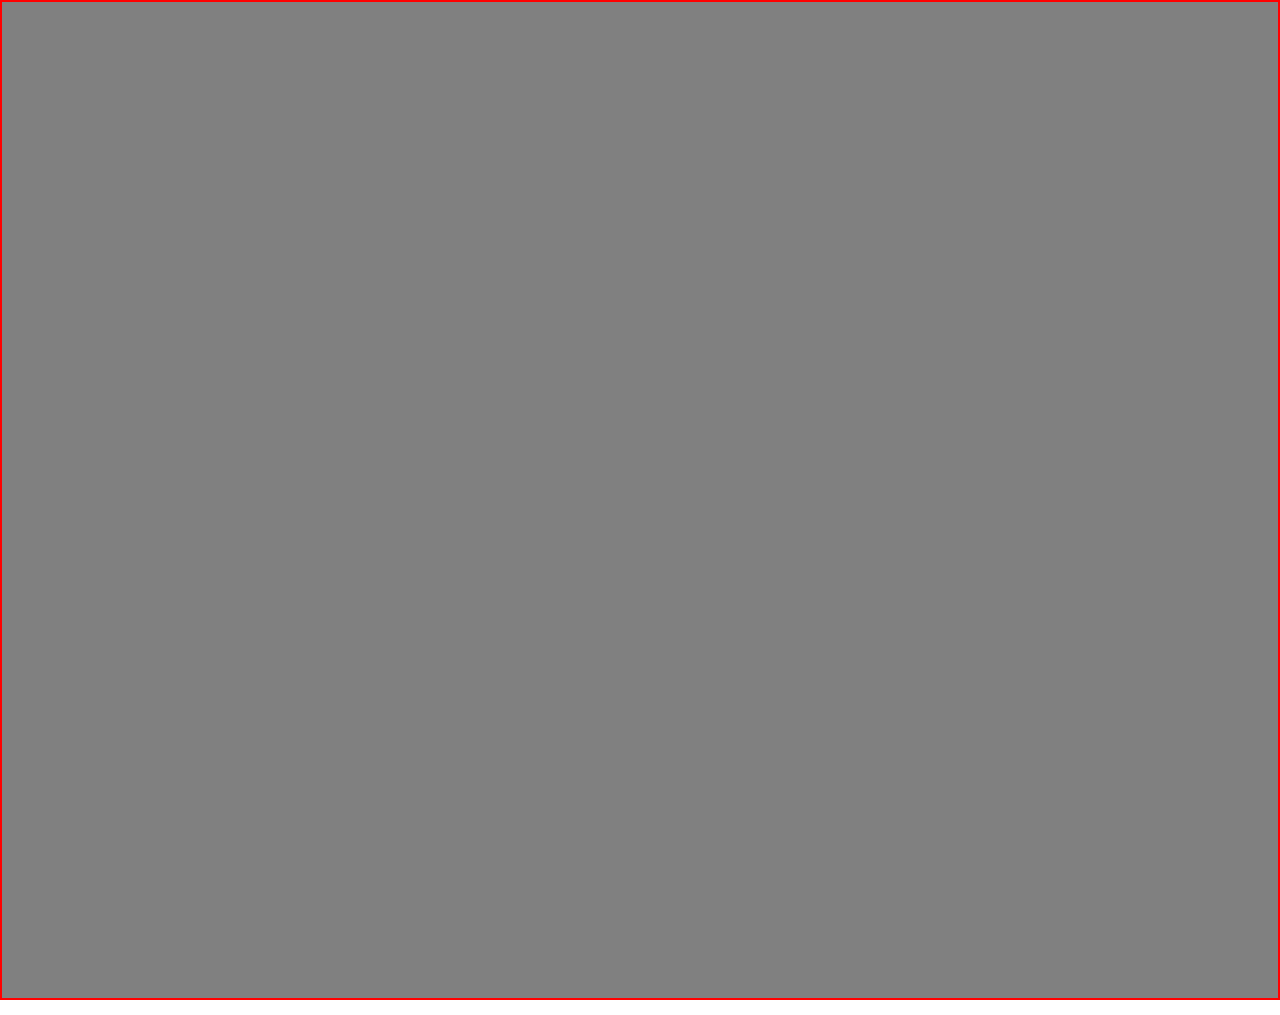
==== module3-solution/index.html @ 3fdcdf0c "My first" ====
<!DOCTYPE html>
<html lang="en">

<head>

<meta charset="utf-8">
<meta http-equiv="X-UA-Compatible" content= "IE=edge">
<meta name="viewport" content="width=device-width, initial-scale=1">
<title>Assignment solution for module 3 </title>
<link rel="stylesheet" href="css/bootstrap.min.css">
<link rel="stylesheet" href="css/styles.css">


</head>

<body>

<div class ="container-fluid">
  <div class ="row"> 
   <div class ="col-md-12 col-sm-12 col-xs-12"></div>
  </div>
</div>


<script src="js/jquery-1.11.3.min.js"></script>
<script src="js/bootsrap.min.js"></script>
<script src="_js/script.js_"></script>



</body>
</html>
---- module3-solution/css/styles.css ----
.row{
	
	margin-bottom : 15px;
}


.row > div {

	border : 2px solid red;
	background-color: gray;
	height: 1000px;
}
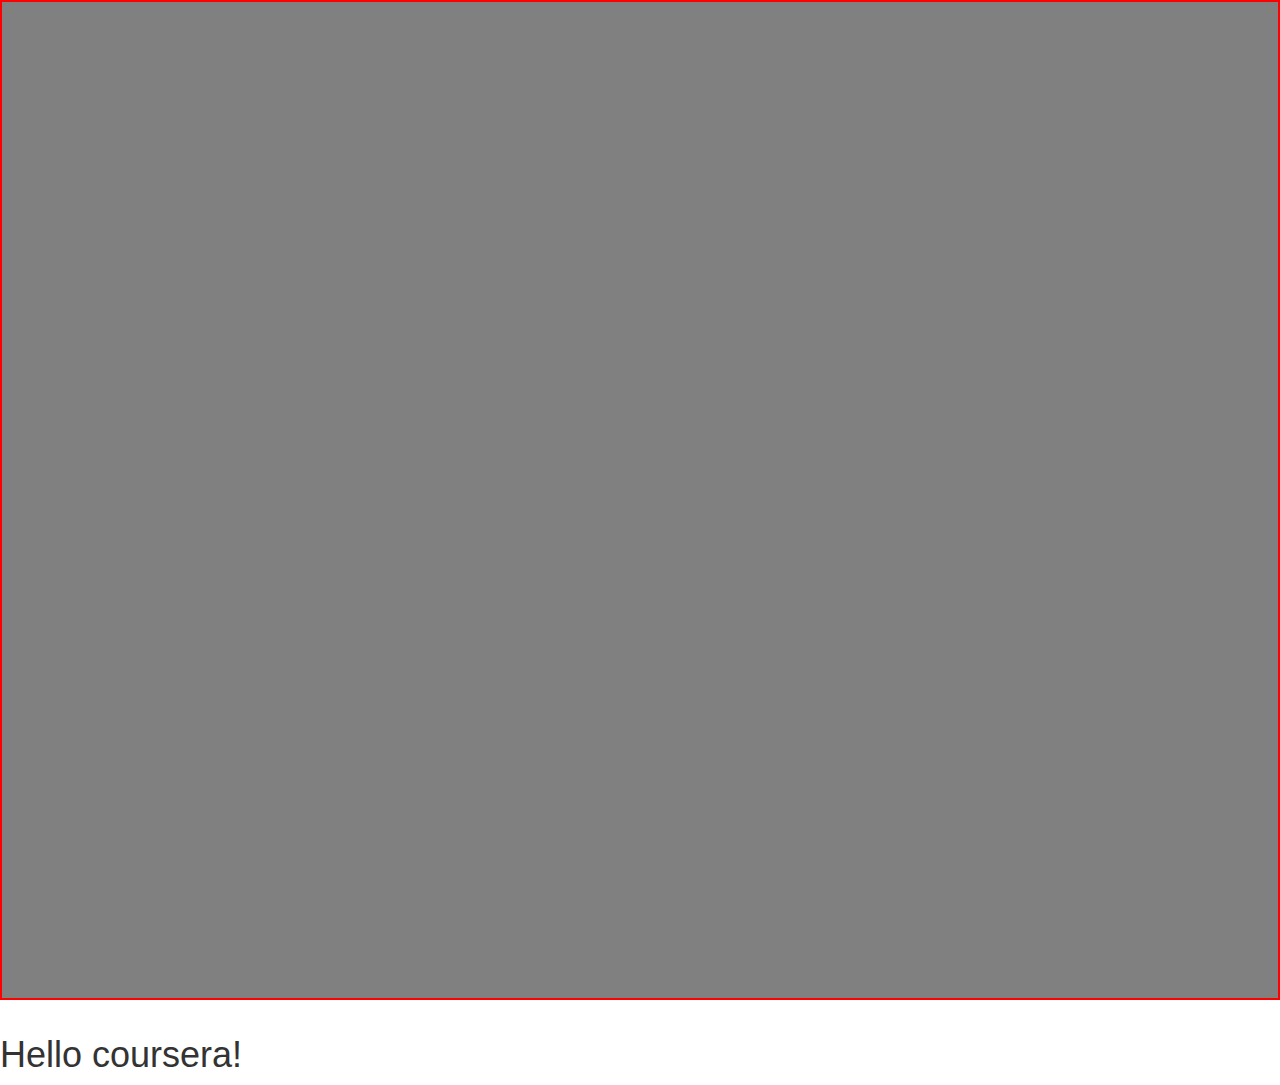
==== commit 3ad56910: "My page" ====
--- a/module3-solution/index.html
+++ b/module3-solution/index.html
@@ -22,10 +22,11 @@
 </div>
 
 
-<script src="js/jquery-1.11.3.min.js"></script>
+<script src="js/jquery-1.12.4.min.js"></script>
 <script src="js/bootsrap.min.js"></script>
-<script src="_js/script.js_"></script>
+<script src="js/script.js"></script>
 
+<h1>Hello coursera!</h1>
 
 
 </body>
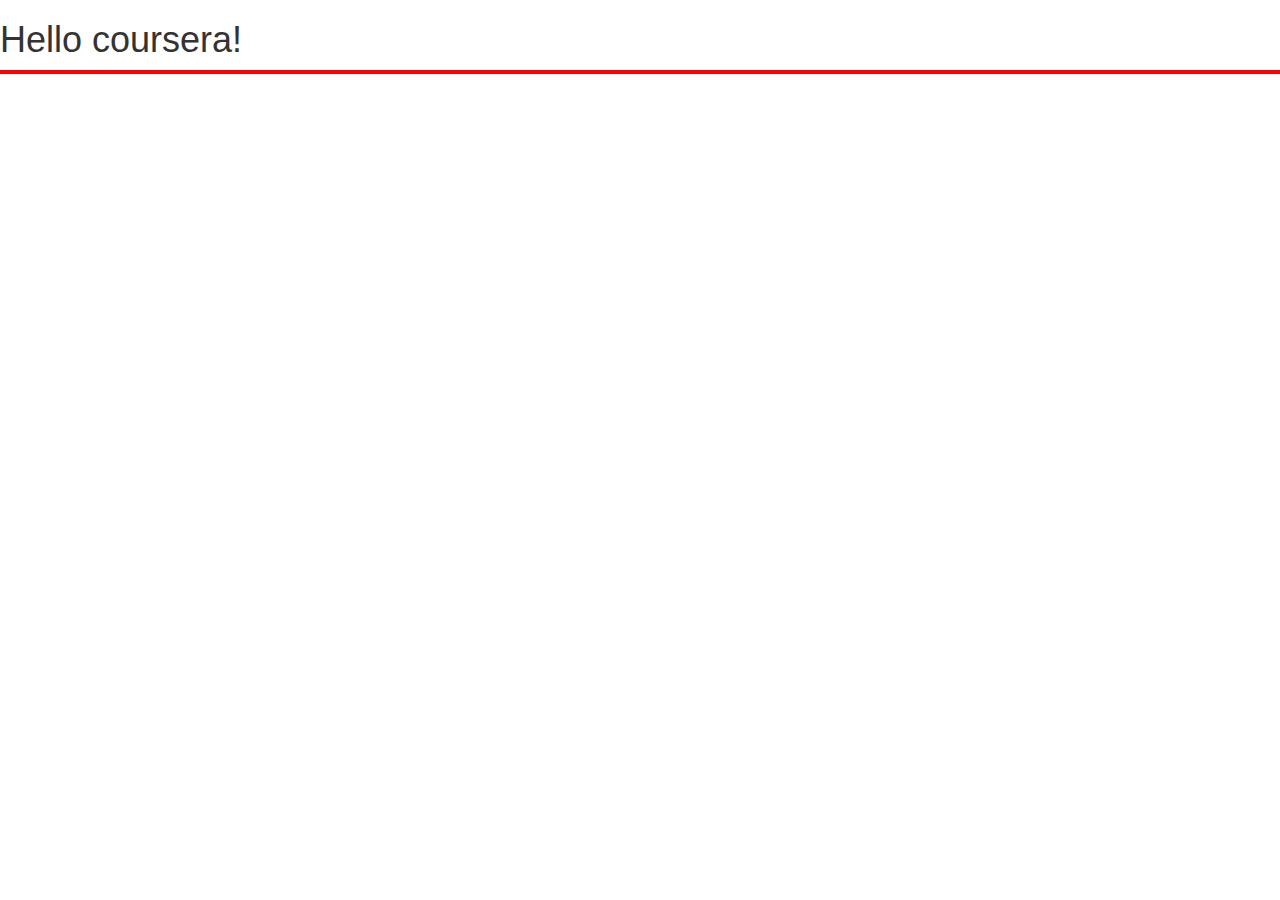
==== commit e68b2291: "my page" ====
--- a/module3-solution/index.html
+++ b/module3-solution/index.html
@@ -14,6 +14,7 @@
 </head>
 
 <body>
+<h1>Hello coursera!</h1>
 
 <div class ="container-fluid">
   <div class ="row"> 
@@ -23,10 +24,9 @@
 
 
 <script src="js/jquery-1.12.4.min.js"></script>
-<script src="js/bootsrap.min.js"></script>
+<script src="js/bootstrap.min.js"></script>
 <script src="js/script.js"></script>
 
-<h1>Hello coursera!</h1>
 
 
 </body>
--- a/module3-solution/css/styles.css
+++ b/module3-solution/css/styles.css
@@ -1,8 +1,11 @@
 
 
-.row{
+.row { 
 	
 	margin-bottom : 15px;
+	height: 100px;
+
+
 }
 
 
@@ -10,5 +13,4 @@
 
 	border : 2px solid red;
 	background-color: gray;
-	height: 1000px;
 }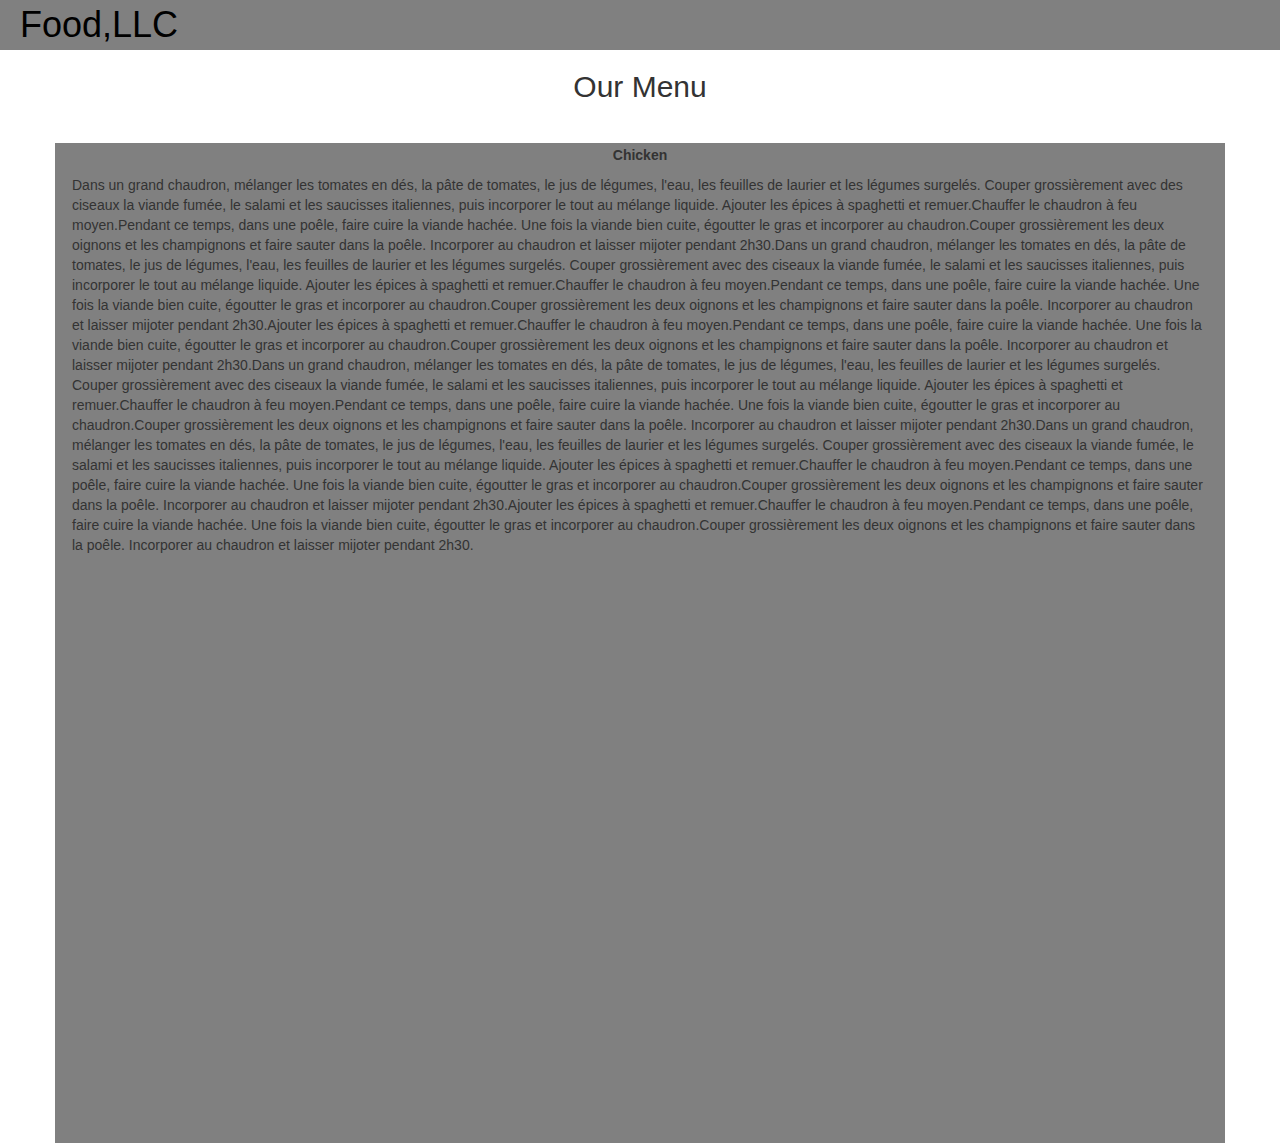
==== commit fe96518d: "My page" ====
--- a/module3-solution/index.html
+++ b/module3-solution/index.html
@@ -14,14 +14,45 @@
 </head>
 
 <body>
-<h1>Hello coursera!</h1>
+<header>
+    <nav id="header-nav" class="navbar navbar-default">
+      <div class="container-fluid">
+        <div class="navbar-header">
+          <div class="navbar-brand">
+            <a href="index.html"><h1>Food,LLC</h1></a>
+          </div>
+          <button type="button" class="navbar-toggle collapsed" data-toggle="collapse" data-target="#collapsable-nav" aria-expanded="false">
 
-<div class ="container-fluid">
-  <div class ="row"> 
-   <div class ="col-md-12 col-sm-12 col-xs-12"></div>
+             <span class="sr-only">Toggle navigation</span>
+             <span class="icon-bar"></span>
+             <span class="icon-bar"></span>
+             <span class="icon-bar"></span>
+
+          </button>
+        </div>
+        <div id="collapsable-nav" class="collapse navbar-collapse">
+          <ul id="nav-list" class="nav navbar-nav">
+           
+             <li><a href="menu-categories.html" class="visible-xs" >Chicken</a></li>
+             <li><a href="menu-categories.html" class="visible-xs">Beef</a></li>
+             <li><a href="menu-categories.html" class="visible-xs">Sushi</a></li>
+
+          </ul>
+
+
+
+      </div>
+
+    </nav>
+</header>
+<h2 class="text-center">Our Menu</h2>
+ <div class="container">     
+
+  <div class="row"> 
+    <div class="col-md-12 col-sm-12 col-xs-12"><div class="name">Chicken </div><p>Dans un grand chaudron, mélanger les tomates en dés, la pâte de tomates, le jus de légumes, l'eau, les feuilles de laurier et les légumes surgelés. Couper grossièrement avec des ciseaux la viande fumée, le salami et les saucisses italiennes, puis incorporer le tout au mélange liquide. Ajouter les épices à spaghetti et remuer.Chauffer le chaudron à feu moyen.Pendant ce temps, dans une poêle, faire cuire la viande hachée. Une fois la viande bien cuite, égoutter le gras et incorporer au chaudron.Couper grossièrement les deux oignons et les champignons et faire sauter dans la poêle. Incorporer au chaudron et laisser mijoter pendant 2h30.Dans un grand chaudron, mélanger les tomates en dés, la pâte de tomates, le jus de légumes, l'eau, les feuilles de laurier et les légumes surgelés. Couper grossièrement avec des ciseaux la viande fumée, le salami et les saucisses italiennes, puis incorporer le tout au mélange liquide. Ajouter les épices à spaghetti et remuer.Chauffer le chaudron à feu moyen.Pendant ce temps, dans une poêle, faire cuire la viande hachée. Une fois la viande bien cuite, égoutter le gras et incorporer au chaudron.Couper grossièrement les deux oignons et les champignons et faire sauter dans la poêle. Incorporer au chaudron et laisser mijoter pendant 2h30.Ajouter les épices à spaghetti et remuer.Chauffer le chaudron à feu moyen.Pendant ce temps, dans une poêle, faire cuire la viande hachée. Une fois la viande bien cuite, égoutter le gras et incorporer au chaudron.Couper grossièrement les deux oignons et les champignons et faire sauter dans la poêle. Incorporer au chaudron et laisser mijoter pendant 2h30.Dans un grand chaudron, mélanger les tomates en dés, la pâte de tomates, le jus de légumes, l'eau, les feuilles de laurier et les légumes surgelés. Couper grossièrement avec des ciseaux la viande fumée, le salami et les saucisses italiennes, puis incorporer le tout au mélange liquide. Ajouter les épices à spaghetti et remuer.Chauffer le chaudron à feu moyen.Pendant ce temps, dans une poêle, faire cuire la viande hachée. Une fois la viande bien cuite, égoutter le gras et incorporer au chaudron.Couper grossièrement les deux oignons et les champignons et faire sauter dans la poêle. Incorporer au chaudron et laisser mijoter pendant 2h30.Dans un grand chaudron, mélanger les tomates en dés, la pâte de tomates, le jus de légumes, l'eau, les feuilles de laurier et les légumes surgelés. Couper grossièrement avec des ciseaux la viande fumée, le salami et les saucisses italiennes, puis incorporer le tout au mélange liquide. Ajouter les épices à spaghetti et remuer.Chauffer le chaudron à feu moyen.Pendant ce temps, dans une poêle, faire cuire la viande hachée. Une fois la viande bien cuite, égoutter le gras et incorporer au chaudron.Couper grossièrement les deux oignons et les champignons et faire sauter dans la poêle. Incorporer au chaudron et laisser mijoter pendant 2h30.Ajouter les épices à spaghetti et remuer.Chauffer le chaudron à feu moyen.Pendant ce temps, dans une poêle, faire cuire la viande hachée. Une fois la viande bien cuite, égoutter le gras et incorporer au chaudron.Couper grossièrement les deux oignons et les champignons et faire sauter dans la poêle. Incorporer au chaudron et laisser mijoter pendant 2h30.</div><p>
   </div>
+
 </div>
-
 
 <script src="js/jquery-1.12.4.min.js"></script>
 <script src="js/bootstrap.min.js"></script>
@@ -29,5 +60,6 @@
 
 
 
+
 </body>
 </html>
--- a/module3-solution/css/styles.css
+++ b/module3-solution/css/styles.css
@@ -1,16 +1,62 @@
 
 
-.row { 
-	
-	margin-bottom : 15px;
-	height: 100px;
+#header-nav {
+    
+	background-color:gray;
+	border-radius: 0;
+	border:0;
 
+}
+
+
+}
+.container-fluid {
+
+   margin-left:10px;
+   margin-right:10px;
+
+}
+
+
+h1 {
+
+	position:relative;
+	bottom:30px;
+    left:5px;
+	color:black;
+}
+
+.name{
+
+	font-weight: bold;
+	text-align: center;
+	margin-bottom: 10px;
 
 }
 
 
 .row > div {
+ 
+ margin-top: 30px;
+ border: 2px solid gray;
+ background-color: gray;
+ height: 1000px;
+ 
+ }
 
-	border : 2px solid red;
-	background-color: gray;
+
+
+.navbar-brand a:hover, .navbar-brand a:focus {
+    text-decoration: none;
+
+}
+#nav-list a {
+	color : black;
+	text-align: center;
+	background-color: beige;
+
+}
+
+#nav-list a:hover {
+	background:white;
 }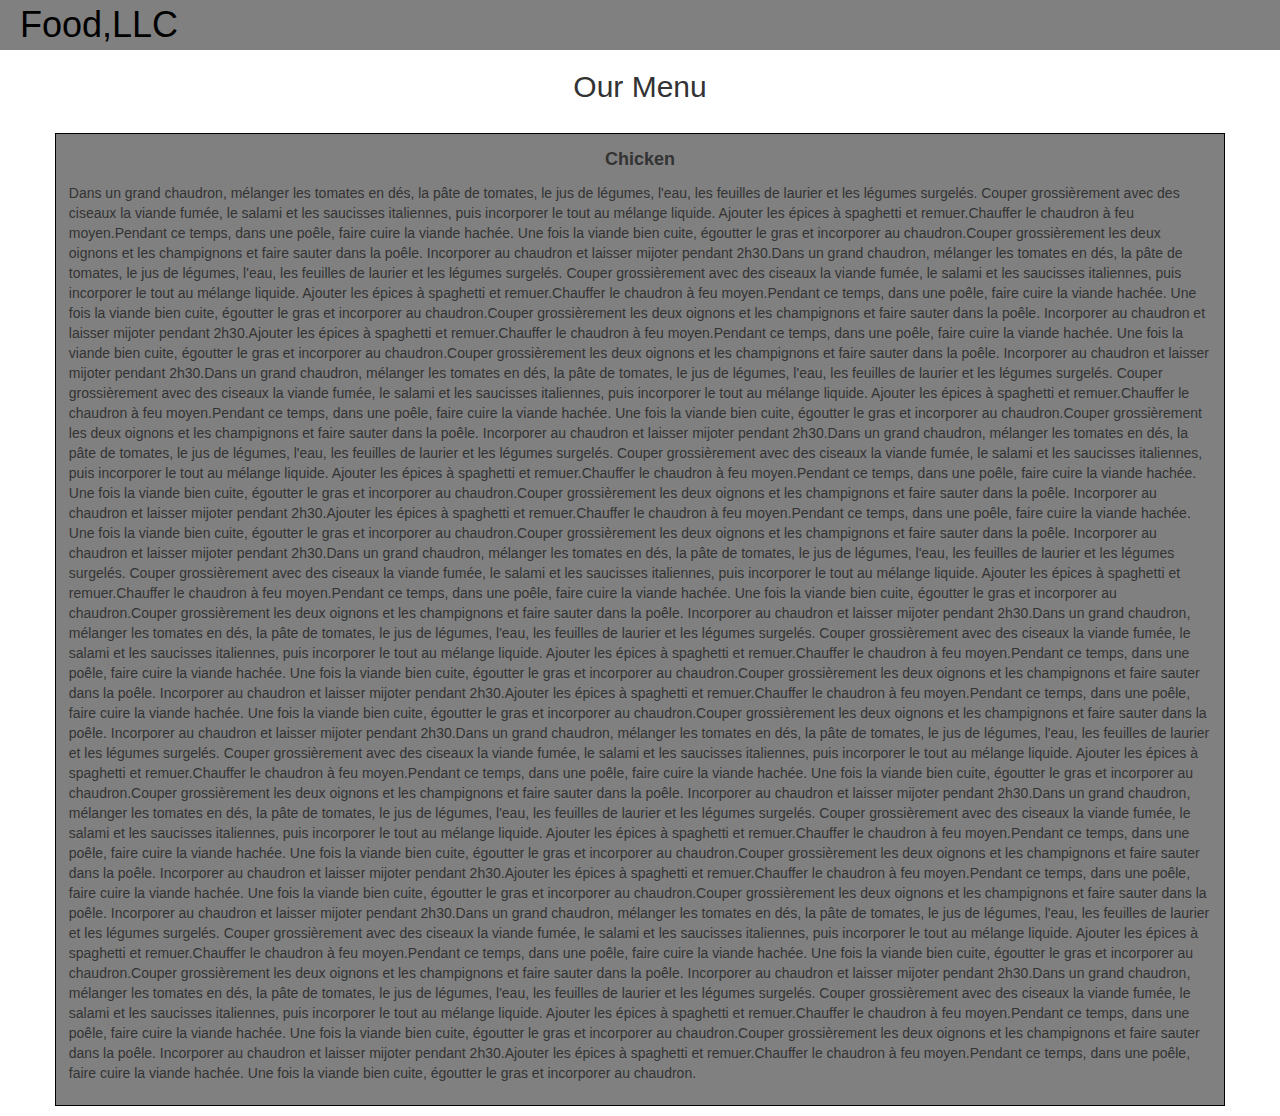
==== commit 3e0ca0ec: "my page" ====
--- a/module3-solution/index.html
+++ b/module3-solution/index.html
@@ -46,12 +46,10 @@
     </nav>
 </header>
 <h2 class="text-center">Our Menu</h2>
- <div class="container">     
-
+ 
   <div class="row"> 
-    <div class="col-md-12 col-sm-12 col-xs-12"><div class="name">Chicken </div><p>Dans un grand chaudron, mélanger les tomates en dés, la pâte de tomates, le jus de légumes, l'eau, les feuilles de laurier et les légumes surgelés. Couper grossièrement avec des ciseaux la viande fumée, le salami et les saucisses italiennes, puis incorporer le tout au mélange liquide. Ajouter les épices à spaghetti et remuer.Chauffer le chaudron à feu moyen.Pendant ce temps, dans une poêle, faire cuire la viande hachée. Une fois la viande bien cuite, égoutter le gras et incorporer au chaudron.Couper grossièrement les deux oignons et les champignons et faire sauter dans la poêle. Incorporer au chaudron et laisser mijoter pendant 2h30.Dans un grand chaudron, mélanger les tomates en dés, la pâte de tomates, le jus de légumes, l'eau, les feuilles de laurier et les légumes surgelés. Couper grossièrement avec des ciseaux la viande fumée, le salami et les saucisses italiennes, puis incorporer le tout au mélange liquide. Ajouter les épices à spaghetti et remuer.Chauffer le chaudron à feu moyen.Pendant ce temps, dans une poêle, faire cuire la viande hachée. Une fois la viande bien cuite, égoutter le gras et incorporer au chaudron.Couper grossièrement les deux oignons et les champignons et faire sauter dans la poêle. Incorporer au chaudron et laisser mijoter pendant 2h30.Ajouter les épices à spaghetti et remuer.Chauffer le chaudron à feu moyen.Pendant ce temps, dans une poêle, faire cuire la viande hachée. Une fois la viande bien cuite, égoutter le gras et incorporer au chaudron.Couper grossièrement les deux oignons et les champignons et faire sauter dans la poêle. Incorporer au chaudron et laisser mijoter pendant 2h30.Dans un grand chaudron, mélanger les tomates en dés, la pâte de tomates, le jus de légumes, l'eau, les feuilles de laurier et les légumes surgelés. Couper grossièrement avec des ciseaux la viande fumée, le salami et les saucisses italiennes, puis incorporer le tout au mélange liquide. Ajouter les épices à spaghetti et remuer.Chauffer le chaudron à feu moyen.Pendant ce temps, dans une poêle, faire cuire la viande hachée. Une fois la viande bien cuite, égoutter le gras et incorporer au chaudron.Couper grossièrement les deux oignons et les champignons et faire sauter dans la poêle. Incorporer au chaudron et laisser mijoter pendant 2h30.Dans un grand chaudron, mélanger les tomates en dés, la pâte de tomates, le jus de légumes, l'eau, les feuilles de laurier et les légumes surgelés. Couper grossièrement avec des ciseaux la viande fumée, le salami et les saucisses italiennes, puis incorporer le tout au mélange liquide. Ajouter les épices à spaghetti et remuer.Chauffer le chaudron à feu moyen.Pendant ce temps, dans une poêle, faire cuire la viande hachée. Une fois la viande bien cuite, égoutter le gras et incorporer au chaudron.Couper grossièrement les deux oignons et les champignons et faire sauter dans la poêle. Incorporer au chaudron et laisser mijoter pendant 2h30.Ajouter les épices à spaghetti et remuer.Chauffer le chaudron à feu moyen.Pendant ce temps, dans une poêle, faire cuire la viande hachée. Une fois la viande bien cuite, égoutter le gras et incorporer au chaudron.Couper grossièrement les deux oignons et les champignons et faire sauter dans la poêle. Incorporer au chaudron et laisser mijoter pendant 2h30.</div><p>
-  </div>
-
+       
+    <div class="col-xs-12"><div class="container"><div class="name">Chicken </div><p>Dans un grand chaudron, mélanger les tomates en dés, la pâte de tomates, le jus de légumes, l'eau, les feuilles de laurier et les légumes surgelés. Couper grossièrement avec des ciseaux la viande fumée, le salami et les saucisses italiennes, puis incorporer le tout au mélange liquide. Ajouter les épices à spaghetti et remuer.Chauffer le chaudron à feu moyen.Pendant ce temps, dans une poêle, faire cuire la viande hachée. Une fois la viande bien cuite, égoutter le gras et incorporer au chaudron.Couper grossièrement les deux oignons et les champignons et faire sauter dans la poêle. Incorporer au chaudron et laisser mijoter pendant 2h30.Dans un grand chaudron, mélanger les tomates en dés, la pâte de tomates, le jus de légumes, l'eau, les feuilles de laurier et les légumes surgelés. Couper grossièrement avec des ciseaux la viande fumée, le salami et les saucisses italiennes, puis incorporer le tout au mélange liquide. Ajouter les épices à spaghetti et remuer.Chauffer le chaudron à feu moyen.Pendant ce temps, dans une poêle, faire cuire la viande hachée. Une fois la viande bien cuite, égoutter le gras et incorporer au chaudron.Couper grossièrement les deux oignons et les champignons et faire sauter dans la poêle. Incorporer au chaudron et laisser mijoter pendant 2h30.Ajouter les épices à spaghetti et remuer.Chauffer le chaudron à feu moyen.Pendant ce temps, dans une poêle, faire cuire la viande hachée. Une fois la viande bien cuite, égoutter le gras et incorporer au chaudron.Couper grossièrement les deux oignons et les champignons et faire sauter dans la poêle. Incorporer au chaudron et laisser mijoter pendant 2h30.Dans un grand chaudron, mélanger les tomates en dés, la pâte de tomates, le jus de légumes, l'eau, les feuilles de laurier et les légumes surgelés. Couper grossièrement avec des ciseaux la viande fumée, le salami et les saucisses italiennes, puis incorporer le tout au mélange liquide. Ajouter les épices à spaghetti et remuer.Chauffer le chaudron à feu moyen.Pendant ce temps, dans une poêle, faire cuire la viande hachée. Une fois la viande bien cuite, égoutter le gras et incorporer au chaudron.Couper grossièrement les deux oignons et les champignons et faire sauter dans la poêle. Incorporer au chaudron et laisser mijoter pendant 2h30.Dans un grand chaudron, mélanger les tomates en dés, la pâte de tomates, le jus de légumes, l'eau, les feuilles de laurier et les légumes surgelés. Couper grossièrement avec des ciseaux la viande fumée, le salami et les saucisses italiennes, puis incorporer le tout au mélange liquide. Ajouter les épices à spaghetti et remuer.Chauffer le chaudron à feu moyen.Pendant ce temps, dans une poêle, faire cuire la viande hachée. Une fois la viande bien cuite, égoutter le gras et incorporer au chaudron.Couper grossièrement les deux oignons et les champignons et faire sauter dans la poêle. Incorporer au chaudron et laisser mijoter pendant 2h30.Ajouter les épices à spaghetti et remuer.Chauffer le chaudron à feu moyen.Pendant ce temps, dans une poêle, faire cuire la viande hachée. Une fois la viande bien cuite, égoutter le gras et incorporer au chaudron.Couper grossièrement les deux oignons et les champignons et faire sauter dans la poêle. Incorporer au chaudron et laisser mijoter pendant 2h30.Dans un grand chaudron, mélanger les tomates en dés, la pâte de tomates, le jus de légumes, l'eau, les feuilles de laurier et les légumes surgelés. Couper grossièrement avec des ciseaux la viande fumée, le salami et les saucisses italiennes, puis incorporer le tout au mélange liquide. Ajouter les épices à spaghetti et remuer.Chauffer le chaudron à feu moyen.Pendant ce temps, dans une poêle, faire cuire la viande hachée. Une fois la viande bien cuite, égoutter le gras et incorporer au chaudron.Couper grossièrement les deux oignons et les champignons et faire sauter dans la poêle. Incorporer au chaudron et laisser mijoter pendant 2h30.Dans un grand chaudron, mélanger les tomates en dés, la pâte de tomates, le jus de légumes, l'eau, les feuilles de laurier et les légumes surgelés. Couper grossièrement avec des ciseaux la viande fumée, le salami et les saucisses italiennes, puis incorporer le tout au mélange liquide. Ajouter les épices à spaghetti et remuer.Chauffer le chaudron à feu moyen.Pendant ce temps, dans une poêle, faire cuire la viande hachée. Une fois la viande bien cuite, égoutter le gras et incorporer au chaudron.Couper grossièrement les deux oignons et les champignons et faire sauter dans la poêle. Incorporer au chaudron et laisser mijoter pendant 2h30.Ajouter les épices à spaghetti et remuer.Chauffer le chaudron à feu moyen.Pendant ce temps, dans une poêle, faire cuire la viande hachée. Une fois la viande bien cuite, égoutter le gras et incorporer au chaudron.Couper grossièrement les deux oignons et les champignons et faire sauter dans la poêle. Incorporer au chaudron et laisser mijoter pendant 2h30.Dans un grand chaudron, mélanger les tomates en dés, la pâte de tomates, le jus de légumes, l'eau, les feuilles de laurier et les légumes surgelés. Couper grossièrement avec des ciseaux la viande fumée, le salami et les saucisses italiennes, puis incorporer le tout au mélange liquide. Ajouter les épices à spaghetti et remuer.Chauffer le chaudron à feu moyen.Pendant ce temps, dans une poêle, faire cuire la viande hachée. Une fois la viande bien cuite, égoutter le gras et incorporer au chaudron.Couper grossièrement les deux oignons et les champignons et faire sauter dans la poêle. Incorporer au chaudron et laisser mijoter pendant 2h30.Dans un grand chaudron, mélanger les tomates en dés, la pâte de tomates, le jus de légumes, l'eau, les feuilles de laurier et les légumes surgelés. Couper grossièrement avec des ciseaux la viande fumée, le salami et les saucisses italiennes, puis incorporer le tout au mélange liquide. Ajouter les épices à spaghetti et remuer.Chauffer le chaudron à feu moyen.Pendant ce temps, dans une poêle, faire cuire la viande hachée. Une fois la viande bien cuite, égoutter le gras et incorporer au chaudron.Couper grossièrement les deux oignons et les champignons et faire sauter dans la poêle. Incorporer au chaudron et laisser mijoter pendant 2h30.Ajouter les épices à spaghetti et remuer.Chauffer le chaudron à feu moyen.Pendant ce temps, dans une poêle, faire cuire la viande hachée. Une fois la viande bien cuite, égoutter le gras et incorporer au chaudron.Couper grossièrement les deux oignons et les champignons et faire sauter dans la poêle. Incorporer au chaudron et laisser mijoter pendant 2h30.Dans un grand chaudron, mélanger les tomates en dés, la pâte de tomates, le jus de légumes, l'eau, les feuilles de laurier et les légumes surgelés. Couper grossièrement avec des ciseaux la viande fumée, le salami et les saucisses italiennes, puis incorporer le tout au mélange liquide. Ajouter les épices à spaghetti et remuer.Chauffer le chaudron à feu moyen.Pendant ce temps, dans une poêle, faire cuire la viande hachée. Une fois la viande bien cuite, égoutter le gras et incorporer au chaudron.Couper grossièrement les deux oignons et les champignons et faire sauter dans la poêle. Incorporer au chaudron et laisser mijoter pendant 2h30.Dans un grand chaudron, mélanger les tomates en dés, la pâte de tomates, le jus de légumes, l'eau, les feuilles de laurier et les légumes surgelés. Couper grossièrement avec des ciseaux la viande fumée, le salami et les saucisses italiennes, puis incorporer le tout au mélange liquide. Ajouter les épices à spaghetti et remuer.Chauffer le chaudron à feu moyen.Pendant ce temps, dans une poêle, faire cuire la viande hachée. Une fois la viande bien cuite, égoutter le gras et incorporer au chaudron.Couper grossièrement les deux oignons et les champignons et faire sauter dans la poêle. Incorporer au chaudron et laisser mijoter pendant 2h30.Ajouter les épices à spaghetti et remuer.Chauffer le chaudron à feu moyen.Pendant ce temps, dans une poêle, faire cuire la viande hachée. Une fois la viande bien cuite, égoutter le gras et incorporer au chaudron.</div><p></div></div>
 </div>
 
 <script src="js/jquery-1.12.4.min.js"></script>
--- a/module3-solution/css/styles.css
+++ b/module3-solution/css/styles.css
@@ -1,4 +1,6 @@
-
+*{
+	box-sizing: border-box;
+}
 
 #header-nav {
     
@@ -12,8 +14,8 @@
 }
 .container-fluid {
 
-   margin-left:10px;
-   margin-right:10px;
+   margin-left:10%;
+   margin-right:10%;
 
 }
 
@@ -24,28 +26,43 @@
 	bottom:30px;
     left:5px;
 	color:black;
+
 }
+
+h2 {
+    margin-bottom:30px;
+
+
+
+}
+
+
 
 .name{
 
 	font-weight: bold;
+	font-size: 18px;
 	text-align: center;
 	margin-bottom: 10px;
+
+
 
 }
 
 
-.row > div {
+
+.container{
  
- margin-top: 30px;
- border: 2px solid gray;
+ margin:auto;
+ 
+ 
+ border: 1px solid black;
  background-color: gray;
- height: 1000px;
  
- }
+ padding:1%;
 
-
-
+ 
+}
 .navbar-brand a:hover, .navbar-brand a:focus {
     text-decoration: none;
 
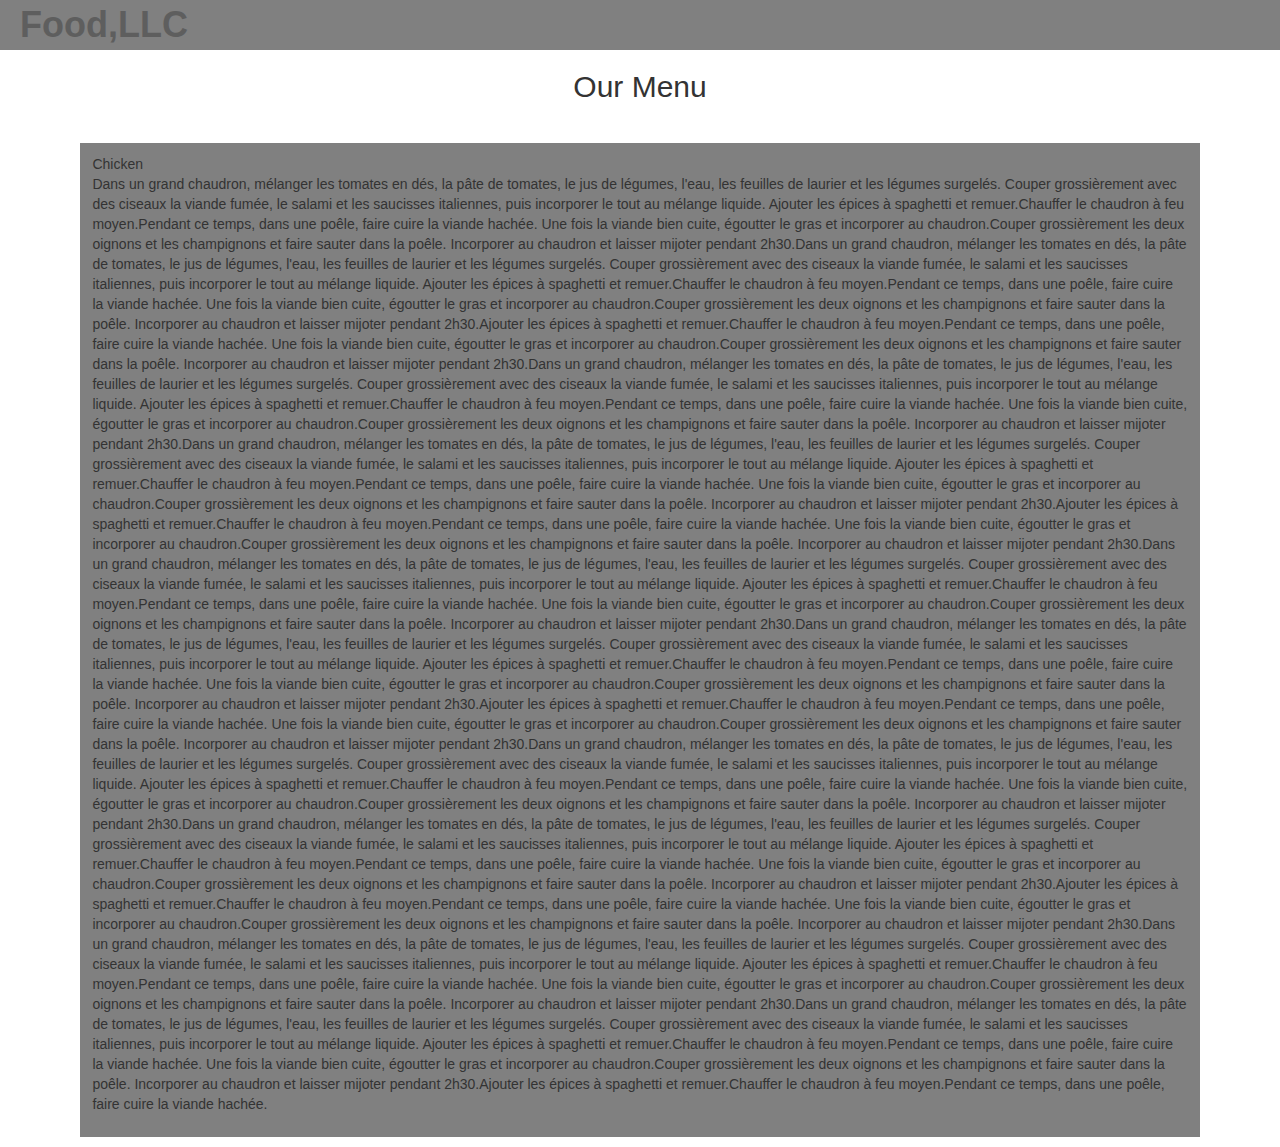
==== commit 014d2c3a: "my page" ====
--- a/module3-solution/index.html
+++ b/module3-solution/index.html
@@ -19,7 +19,7 @@
       <div class="container-fluid">
         <div class="navbar-header">
           <div class="navbar-brand">
-            <a href="index.html"><h1>Food,LLC</h1></a>
+            <h1>Food,LLC</h1>
           </div>
           <button type="button" class="navbar-toggle collapsed" data-toggle="collapse" data-target="#collapsable-nav" aria-expanded="false">
 
@@ -40,18 +40,20 @@
           </ul>
 
 
-
+        </div>
       </div>
 
     </nav>
 </header>
 <h2 class="text-center">Our Menu</h2>
- 
+<div class="container">
   <div class="row"> 
        
-    <div class="col-xs-12"><div class="container"><div class="name">Chicken </div><p>Dans un grand chaudron, mélanger les tomates en dés, la pâte de tomates, le jus de légumes, l'eau, les feuilles de laurier et les légumes surgelés. Couper grossièrement avec des ciseaux la viande fumée, le salami et les saucisses italiennes, puis incorporer le tout au mélange liquide. Ajouter les épices à spaghetti et remuer.Chauffer le chaudron à feu moyen.Pendant ce temps, dans une poêle, faire cuire la viande hachée. Une fois la viande bien cuite, égoutter le gras et incorporer au chaudron.Couper grossièrement les deux oignons et les champignons et faire sauter dans la poêle. Incorporer au chaudron et laisser mijoter pendant 2h30.Dans un grand chaudron, mélanger les tomates en dés, la pâte de tomates, le jus de légumes, l'eau, les feuilles de laurier et les légumes surgelés. Couper grossièrement avec des ciseaux la viande fumée, le salami et les saucisses italiennes, puis incorporer le tout au mélange liquide. Ajouter les épices à spaghetti et remuer.Chauffer le chaudron à feu moyen.Pendant ce temps, dans une poêle, faire cuire la viande hachée. Une fois la viande bien cuite, égoutter le gras et incorporer au chaudron.Couper grossièrement les deux oignons et les champignons et faire sauter dans la poêle. Incorporer au chaudron et laisser mijoter pendant 2h30.Ajouter les épices à spaghetti et remuer.Chauffer le chaudron à feu moyen.Pendant ce temps, dans une poêle, faire cuire la viande hachée. Une fois la viande bien cuite, égoutter le gras et incorporer au chaudron.Couper grossièrement les deux oignons et les champignons et faire sauter dans la poêle. Incorporer au chaudron et laisser mijoter pendant 2h30.Dans un grand chaudron, mélanger les tomates en dés, la pâte de tomates, le jus de légumes, l'eau, les feuilles de laurier et les légumes surgelés. Couper grossièrement avec des ciseaux la viande fumée, le salami et les saucisses italiennes, puis incorporer le tout au mélange liquide. Ajouter les épices à spaghetti et remuer.Chauffer le chaudron à feu moyen.Pendant ce temps, dans une poêle, faire cuire la viande hachée. Une fois la viande bien cuite, égoutter le gras et incorporer au chaudron.Couper grossièrement les deux oignons et les champignons et faire sauter dans la poêle. Incorporer au chaudron et laisser mijoter pendant 2h30.Dans un grand chaudron, mélanger les tomates en dés, la pâte de tomates, le jus de légumes, l'eau, les feuilles de laurier et les légumes surgelés. Couper grossièrement avec des ciseaux la viande fumée, le salami et les saucisses italiennes, puis incorporer le tout au mélange liquide. Ajouter les épices à spaghetti et remuer.Chauffer le chaudron à feu moyen.Pendant ce temps, dans une poêle, faire cuire la viande hachée. Une fois la viande bien cuite, égoutter le gras et incorporer au chaudron.Couper grossièrement les deux oignons et les champignons et faire sauter dans la poêle. Incorporer au chaudron et laisser mijoter pendant 2h30.Ajouter les épices à spaghetti et remuer.Chauffer le chaudron à feu moyen.Pendant ce temps, dans une poêle, faire cuire la viande hachée. Une fois la viande bien cuite, égoutter le gras et incorporer au chaudron.Couper grossièrement les deux oignons et les champignons et faire sauter dans la poêle. Incorporer au chaudron et laisser mijoter pendant 2h30.Dans un grand chaudron, mélanger les tomates en dés, la pâte de tomates, le jus de légumes, l'eau, les feuilles de laurier et les légumes surgelés. Couper grossièrement avec des ciseaux la viande fumée, le salami et les saucisses italiennes, puis incorporer le tout au mélange liquide. Ajouter les épices à spaghetti et remuer.Chauffer le chaudron à feu moyen.Pendant ce temps, dans une poêle, faire cuire la viande hachée. Une fois la viande bien cuite, égoutter le gras et incorporer au chaudron.Couper grossièrement les deux oignons et les champignons et faire sauter dans la poêle. Incorporer au chaudron et laisser mijoter pendant 2h30.Dans un grand chaudron, mélanger les tomates en dés, la pâte de tomates, le jus de légumes, l'eau, les feuilles de laurier et les légumes surgelés. Couper grossièrement avec des ciseaux la viande fumée, le salami et les saucisses italiennes, puis incorporer le tout au mélange liquide. Ajouter les épices à spaghetti et remuer.Chauffer le chaudron à feu moyen.Pendant ce temps, dans une poêle, faire cuire la viande hachée. Une fois la viande bien cuite, égoutter le gras et incorporer au chaudron.Couper grossièrement les deux oignons et les champignons et faire sauter dans la poêle. Incorporer au chaudron et laisser mijoter pendant 2h30.Ajouter les épices à spaghetti et remuer.Chauffer le chaudron à feu moyen.Pendant ce temps, dans une poêle, faire cuire la viande hachée. Une fois la viande bien cuite, égoutter le gras et incorporer au chaudron.Couper grossièrement les deux oignons et les champignons et faire sauter dans la poêle. Incorporer au chaudron et laisser mijoter pendant 2h30.Dans un grand chaudron, mélanger les tomates en dés, la pâte de tomates, le jus de légumes, l'eau, les feuilles de laurier et les légumes surgelés. Couper grossièrement avec des ciseaux la viande fumée, le salami et les saucisses italiennes, puis incorporer le tout au mélange liquide. Ajouter les épices à spaghetti et remuer.Chauffer le chaudron à feu moyen.Pendant ce temps, dans une poêle, faire cuire la viande hachée. Une fois la viande bien cuite, égoutter le gras et incorporer au chaudron.Couper grossièrement les deux oignons et les champignons et faire sauter dans la poêle. Incorporer au chaudron et laisser mijoter pendant 2h30.Dans un grand chaudron, mélanger les tomates en dés, la pâte de tomates, le jus de légumes, l'eau, les feuilles de laurier et les légumes surgelés. Couper grossièrement avec des ciseaux la viande fumée, le salami et les saucisses italiennes, puis incorporer le tout au mélange liquide. Ajouter les épices à spaghetti et remuer.Chauffer le chaudron à feu moyen.Pendant ce temps, dans une poêle, faire cuire la viande hachée. Une fois la viande bien cuite, égoutter le gras et incorporer au chaudron.Couper grossièrement les deux oignons et les champignons et faire sauter dans la poêle. Incorporer au chaudron et laisser mijoter pendant 2h30.Ajouter les épices à spaghetti et remuer.Chauffer le chaudron à feu moyen.Pendant ce temps, dans une poêle, faire cuire la viande hachée. Une fois la viande bien cuite, égoutter le gras et incorporer au chaudron.Couper grossièrement les deux oignons et les champignons et faire sauter dans la poêle. Incorporer au chaudron et laisser mijoter pendant 2h30.Dans un grand chaudron, mélanger les tomates en dés, la pâte de tomates, le jus de légumes, l'eau, les feuilles de laurier et les légumes surgelés. Couper grossièrement avec des ciseaux la viande fumée, le salami et les saucisses italiennes, puis incorporer le tout au mélange liquide. Ajouter les épices à spaghetti et remuer.Chauffer le chaudron à feu moyen.Pendant ce temps, dans une poêle, faire cuire la viande hachée. Une fois la viande bien cuite, égoutter le gras et incorporer au chaudron.Couper grossièrement les deux oignons et les champignons et faire sauter dans la poêle. Incorporer au chaudron et laisser mijoter pendant 2h30.Dans un grand chaudron, mélanger les tomates en dés, la pâte de tomates, le jus de légumes, l'eau, les feuilles de laurier et les légumes surgelés. Couper grossièrement avec des ciseaux la viande fumée, le salami et les saucisses italiennes, puis incorporer le tout au mélange liquide. Ajouter les épices à spaghetti et remuer.Chauffer le chaudron à feu moyen.Pendant ce temps, dans une poêle, faire cuire la viande hachée. Une fois la viande bien cuite, égoutter le gras et incorporer au chaudron.Couper grossièrement les deux oignons et les champignons et faire sauter dans la poêle. Incorporer au chaudron et laisser mijoter pendant 2h30.Ajouter les épices à spaghetti et remuer.Chauffer le chaudron à feu moyen.Pendant ce temps, dans une poêle, faire cuire la viande hachée. Une fois la viande bien cuite, égoutter le gras et incorporer au chaudron.</div><p></div></div>
+    <div class="col-xs-12">
+        <div class="section"><div class="plate">Chicken</div><p>Dans un grand chaudron, mélanger les tomates en dés, la pâte de tomates, le jus de légumes, l'eau, les feuilles de laurier et les légumes surgelés. Couper grossièrement avec des ciseaux la viande fumée, le salami et les saucisses italiennes, puis incorporer le tout au mélange liquide. Ajouter les épices à spaghetti et remuer.Chauffer le chaudron à feu moyen.Pendant ce temps, dans une poêle, faire cuire la viande hachée. Une fois la viande bien cuite, égoutter le gras et incorporer au chaudron.Couper grossièrement les deux oignons et les champignons et faire sauter dans la poêle. Incorporer au chaudron et laisser mijoter pendant 2h30.Dans un grand chaudron, mélanger les tomates en dés, la pâte de tomates, le jus de légumes, l'eau, les feuilles de laurier et les légumes surgelés. Couper grossièrement avec des ciseaux la viande fumée, le salami et les saucisses italiennes, puis incorporer le tout au mélange liquide. Ajouter les épices à spaghetti et remuer.Chauffer le chaudron à feu moyen.Pendant ce temps, dans une poêle, faire cuire la viande hachée. Une fois la viande bien cuite, égoutter le gras et incorporer au chaudron.Couper grossièrement les deux oignons et les champignons et faire sauter dans la poêle. Incorporer au chaudron et laisser mijoter pendant 2h30.Ajouter les épices à spaghetti et remuer.Chauffer le chaudron à feu moyen.Pendant ce temps, dans une poêle, faire cuire la viande hachée. Une fois la viande bien cuite, égoutter le gras et incorporer au chaudron.Couper grossièrement les deux oignons et les champignons et faire sauter dans la poêle. Incorporer au chaudron et laisser mijoter pendant 2h30.Dans un grand chaudron, mélanger les tomates en dés, la pâte de tomates, le jus de légumes, l'eau, les feuilles de laurier et les légumes surgelés. Couper grossièrement avec des ciseaux la viande fumée, le salami et les saucisses italiennes, puis incorporer le tout au mélange liquide. Ajouter les épices à spaghetti et remuer.Chauffer le chaudron à feu moyen.Pendant ce temps, dans une poêle, faire cuire la viande hachée. Une fois la viande bien cuite, égoutter le gras et incorporer au chaudron.Couper grossièrement les deux oignons et les champignons et faire sauter dans la poêle. Incorporer au chaudron et laisser mijoter pendant 2h30.Dans un grand chaudron, mélanger les tomates en dés, la pâte de tomates, le jus de légumes, l'eau, les feuilles de laurier et les légumes surgelés. Couper grossièrement avec des ciseaux la viande fumée, le salami et les saucisses italiennes, puis incorporer le tout au mélange liquide. Ajouter les épices à spaghetti et remuer.Chauffer le chaudron à feu moyen.Pendant ce temps, dans une poêle, faire cuire la viande hachée. Une fois la viande bien cuite, égoutter le gras et incorporer au chaudron.Couper grossièrement les deux oignons et les champignons et faire sauter dans la poêle. Incorporer au chaudron et laisser mijoter pendant 2h30.Ajouter les épices à spaghetti et remuer.Chauffer le chaudron à feu moyen.Pendant ce temps, dans une poêle, faire cuire la viande hachée. Une fois la viande bien cuite, égoutter le gras et incorporer au chaudron.Couper grossièrement les deux oignons et les champignons et faire sauter dans la poêle. Incorporer au chaudron et laisser mijoter pendant 2h30.Dans un grand chaudron, mélanger les tomates en dés, la pâte de tomates, le jus de légumes, l'eau, les feuilles de laurier et les légumes surgelés. Couper grossièrement avec des ciseaux la viande fumée, le salami et les saucisses italiennes, puis incorporer le tout au mélange liquide. Ajouter les épices à spaghetti et remuer.Chauffer le chaudron à feu moyen.Pendant ce temps, dans une poêle, faire cuire la viande hachée. Une fois la viande bien cuite, égoutter le gras et incorporer au chaudron.Couper grossièrement les deux oignons et les champignons et faire sauter dans la poêle. Incorporer au chaudron et laisser mijoter pendant 2h30.Dans un grand chaudron, mélanger les tomates en dés, la pâte de tomates, le jus de légumes, l'eau, les feuilles de laurier et les légumes surgelés. Couper grossièrement avec des ciseaux la viande fumée, le salami et les saucisses italiennes, puis incorporer le tout au mélange liquide. Ajouter les épices à spaghetti et remuer.Chauffer le chaudron à feu moyen.Pendant ce temps, dans une poêle, faire cuire la viande hachée. Une fois la viande bien cuite, égoutter le gras et incorporer au chaudron.Couper grossièrement les deux oignons et les champignons et faire sauter dans la poêle. Incorporer au chaudron et laisser mijoter pendant 2h30.Ajouter les épices à spaghetti et remuer.Chauffer le chaudron à feu moyen.Pendant ce temps, dans une poêle, faire cuire la viande hachée. Une fois la viande bien cuite, égoutter le gras et incorporer au chaudron.Couper grossièrement les deux oignons et les champignons et faire sauter dans la poêle. Incorporer au chaudron et laisser mijoter pendant 2h30.Dans un grand chaudron, mélanger les tomates en dés, la pâte de tomates, le jus de légumes, l'eau, les feuilles de laurier et les légumes surgelés. Couper grossièrement avec des ciseaux la viande fumée, le salami et les saucisses italiennes, puis incorporer le tout au mélange liquide. Ajouter les épices à spaghetti et remuer.Chauffer le chaudron à feu moyen.Pendant ce temps, dans une poêle, faire cuire la viande hachée. Une fois la viande bien cuite, égoutter le gras et incorporer au chaudron.Couper grossièrement les deux oignons et les champignons et faire sauter dans la poêle. Incorporer au chaudron et laisser mijoter pendant 2h30.Dans un grand chaudron, mélanger les tomates en dés, la pâte de tomates, le jus de légumes, l'eau, les feuilles de laurier et les légumes surgelés. Couper grossièrement avec des ciseaux la viande fumée, le salami et les saucisses italiennes, puis incorporer le tout au mélange liquide. Ajouter les épices à spaghetti et remuer.Chauffer le chaudron à feu moyen.Pendant ce temps, dans une poêle, faire cuire la viande hachée. Une fois la viande bien cuite, égoutter le gras et incorporer au chaudron.Couper grossièrement les deux oignons et les champignons et faire sauter dans la poêle. Incorporer au chaudron et laisser mijoter pendant 2h30.Ajouter les épices à spaghetti et remuer.Chauffer le chaudron à feu moyen.Pendant ce temps, dans une poêle, faire cuire la viande hachée. Une fois la viande bien cuite, égoutter le gras et incorporer au chaudron.Couper grossièrement les deux oignons et les champignons et faire sauter dans la poêle. Incorporer au chaudron et laisser mijoter pendant 2h30.Dans un grand chaudron, mélanger les tomates en dés, la pâte de tomates, le jus de légumes, l'eau, les feuilles de laurier et les légumes surgelés. Couper grossièrement avec des ciseaux la viande fumée, le salami et les saucisses italiennes, puis incorporer le tout au mélange liquide. Ajouter les épices à spaghetti et remuer.Chauffer le chaudron à feu moyen.Pendant ce temps, dans une poêle, faire cuire la viande hachée. Une fois la viande bien cuite, égoutter le gras et incorporer au chaudron.Couper grossièrement les deux oignons et les champignons et faire sauter dans la poêle. Incorporer au chaudron et laisser mijoter pendant 2h30.Dans un grand chaudron, mélanger les tomates en dés, la pâte de tomates, le jus de légumes, l'eau, les feuilles de laurier et les légumes surgelés. Couper grossièrement avec des ciseaux la viande fumée, le salami et les saucisses italiennes, puis incorporer le tout au mélange liquide. Ajouter les épices à spaghetti et remuer.Chauffer le chaudron à feu moyen.Pendant ce temps, dans une poêle, faire cuire la viande hachée. Une fois la viande bien cuite, égoutter le gras et incorporer au chaudron.Couper grossièrement les deux oignons et les champignons et faire sauter dans la poêle. Incorporer au chaudron et laisser mijoter pendant 2h30.Ajouter les épices à spaghetti et remuer.Chauffer le chaudron à feu moyen.Pendant ce temps, dans une poêle, faire cuire la viande hachée.<p></div>
+    </div>
+  </div>
 </div>
-
 <script src="js/jquery-1.12.4.min.js"></script>
 <script src="js/bootstrap.min.js"></script>
 <script src="js/script.js"></script>
--- a/module3-solution/css/styles.css
+++ b/module3-solution/css/styles.css
@@ -2,32 +2,56 @@
 	box-sizing: border-box;
 }
 
+.container-fluid{
+
+	border-bottom: :1px;
+
+
+}
+
 #header-nav {
+    
     
 	background-color:gray;
 	border-radius: 0;
 	border:0;
 
-}
-
+	
 
 }
-.container-fluid {
-
-   margin-left:10%;
-   margin-right:10%;
+.section{
+ 
+ margin:10px;
+ 
+ 
+ border: 1px solid gray;
+ background-color: gray;
+ 
+ padding:1%;
+ border-top:5px;
 
 }
+.navbar-brand h1{
 
-
-h1 {
 
 	position:relative;
 	bottom:30px;
     left:5px;
-	color:black;
+	font-color:black;
+	font-weight:bold;
+	height:1px;
+	margin-bottom:20px; 
+	margin-top:20px;
+
+
+	
 
 }
+  
+
+
+
+
 
 h2 {
     margin-bottom:30px;
@@ -38,7 +62,7 @@
 
 
 
-.name{
+.plateOne{
 
 	font-weight: bold;
 	font-size: 18px;
@@ -47,30 +71,22 @@
 
 
 
+
 }
 
 
 
-.container{
- 
- margin:auto;
- 
- 
- border: 1px solid black;
- background-color: gray;
- 
- padding:1%;
+#collapsable-nav{
+	margin-top: 1px;
+}
 
- 
-}
-.navbar-brand a:hover, .navbar-brand a:focus {
-    text-decoration: none;
 
-}
+
 #nav-list a {
 	color : black;
 	text-align: center;
 	background-color: beige;
+	margin-bottom: 1px;
 
 }
 
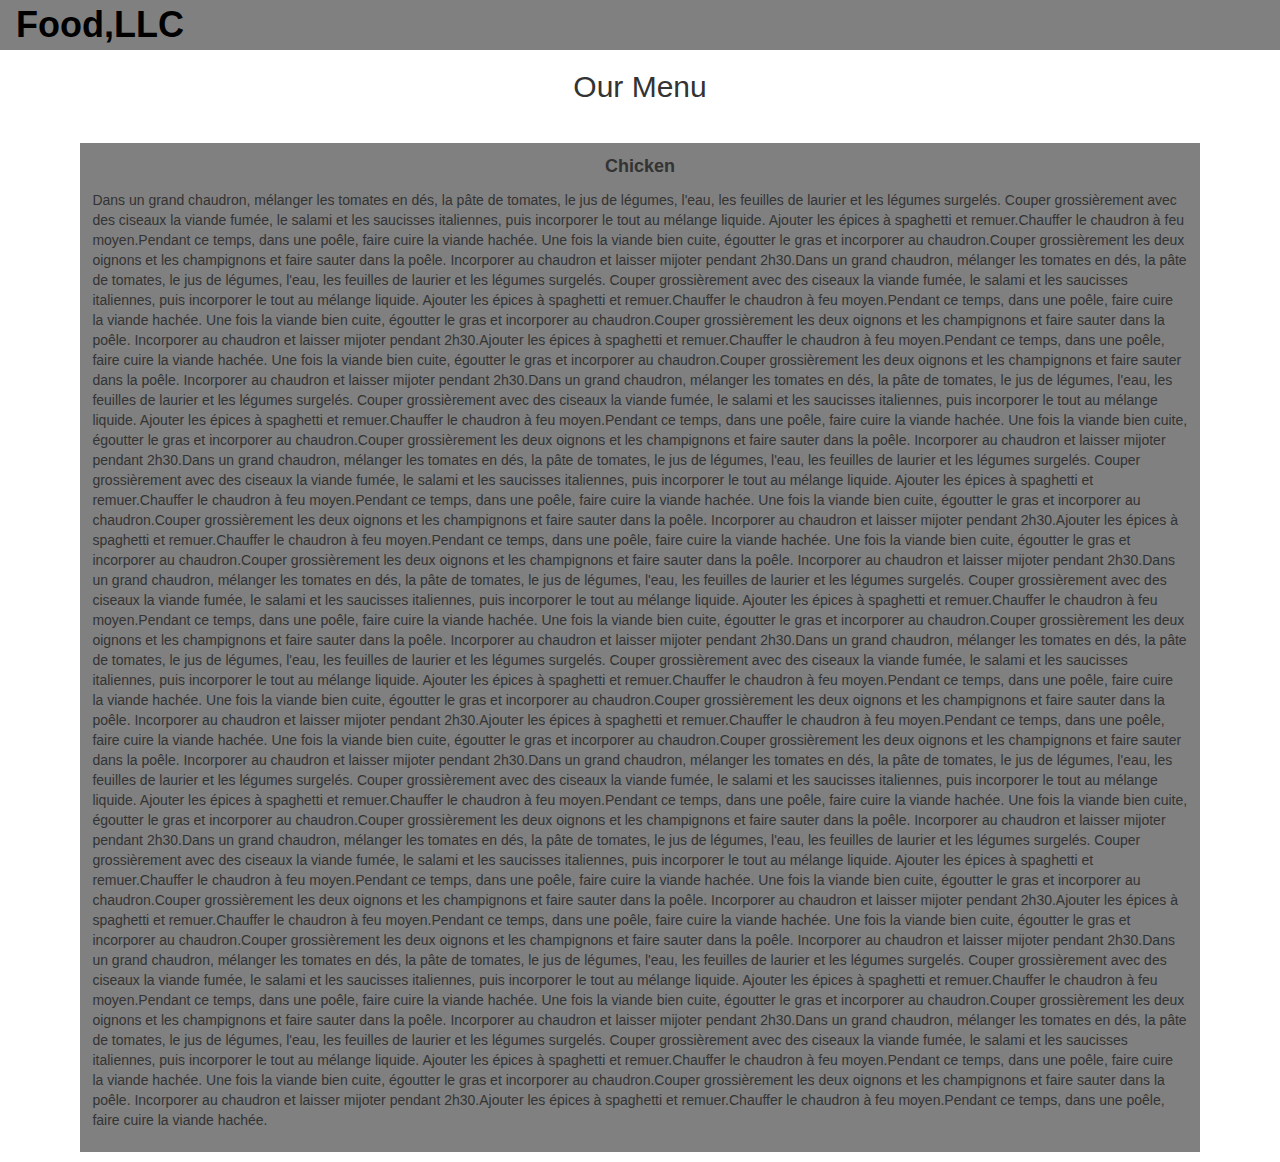
==== commit dfb11b53: "my page" ====
--- a/module3-solution/index.html
+++ b/module3-solution/index.html
@@ -33,9 +33,9 @@
         <div id="collapsable-nav" class="collapse navbar-collapse">
           <ul id="nav-list" class="nav navbar-nav">
            
-             <li><a href="menu-categories.html" class="visible-xs" >Chicken</a></li>
-             <li><a href="menu-categories.html" class="visible-xs">Beef</a></li>
-             <li><a href="menu-categories.html" class="visible-xs">Sushi</a></li>
+             <li><a href="#chicken" class="visible-xs" >Chicken</a></li>
+             <li><a href="#beef" class="visible-xs">Beef</a></li>
+             <li><a href="#sushi" class="visible-xs">Sushi</a></li>
 
           </ul>
 
@@ -50,7 +50,7 @@
   <div class="row"> 
        
     <div class="col-xs-12">
-        <div class="section"><div class="plate">Chicken</div><p>Dans un grand chaudron, mélanger les tomates en dés, la pâte de tomates, le jus de légumes, l'eau, les feuilles de laurier et les légumes surgelés. Couper grossièrement avec des ciseaux la viande fumée, le salami et les saucisses italiennes, puis incorporer le tout au mélange liquide. Ajouter les épices à spaghetti et remuer.Chauffer le chaudron à feu moyen.Pendant ce temps, dans une poêle, faire cuire la viande hachée. Une fois la viande bien cuite, égoutter le gras et incorporer au chaudron.Couper grossièrement les deux oignons et les champignons et faire sauter dans la poêle. Incorporer au chaudron et laisser mijoter pendant 2h30.Dans un grand chaudron, mélanger les tomates en dés, la pâte de tomates, le jus de légumes, l'eau, les feuilles de laurier et les légumes surgelés. Couper grossièrement avec des ciseaux la viande fumée, le salami et les saucisses italiennes, puis incorporer le tout au mélange liquide. Ajouter les épices à spaghetti et remuer.Chauffer le chaudron à feu moyen.Pendant ce temps, dans une poêle, faire cuire la viande hachée. Une fois la viande bien cuite, égoutter le gras et incorporer au chaudron.Couper grossièrement les deux oignons et les champignons et faire sauter dans la poêle. Incorporer au chaudron et laisser mijoter pendant 2h30.Ajouter les épices à spaghetti et remuer.Chauffer le chaudron à feu moyen.Pendant ce temps, dans une poêle, faire cuire la viande hachée. Une fois la viande bien cuite, égoutter le gras et incorporer au chaudron.Couper grossièrement les deux oignons et les champignons et faire sauter dans la poêle. Incorporer au chaudron et laisser mijoter pendant 2h30.Dans un grand chaudron, mélanger les tomates en dés, la pâte de tomates, le jus de légumes, l'eau, les feuilles de laurier et les légumes surgelés. Couper grossièrement avec des ciseaux la viande fumée, le salami et les saucisses italiennes, puis incorporer le tout au mélange liquide. Ajouter les épices à spaghetti et remuer.Chauffer le chaudron à feu moyen.Pendant ce temps, dans une poêle, faire cuire la viande hachée. Une fois la viande bien cuite, égoutter le gras et incorporer au chaudron.Couper grossièrement les deux oignons et les champignons et faire sauter dans la poêle. Incorporer au chaudron et laisser mijoter pendant 2h30.Dans un grand chaudron, mélanger les tomates en dés, la pâte de tomates, le jus de légumes, l'eau, les feuilles de laurier et les légumes surgelés. Couper grossièrement avec des ciseaux la viande fumée, le salami et les saucisses italiennes, puis incorporer le tout au mélange liquide. Ajouter les épices à spaghetti et remuer.Chauffer le chaudron à feu moyen.Pendant ce temps, dans une poêle, faire cuire la viande hachée. Une fois la viande bien cuite, égoutter le gras et incorporer au chaudron.Couper grossièrement les deux oignons et les champignons et faire sauter dans la poêle. Incorporer au chaudron et laisser mijoter pendant 2h30.Ajouter les épices à spaghetti et remuer.Chauffer le chaudron à feu moyen.Pendant ce temps, dans une poêle, faire cuire la viande hachée. Une fois la viande bien cuite, égoutter le gras et incorporer au chaudron.Couper grossièrement les deux oignons et les champignons et faire sauter dans la poêle. Incorporer au chaudron et laisser mijoter pendant 2h30.Dans un grand chaudron, mélanger les tomates en dés, la pâte de tomates, le jus de légumes, l'eau, les feuilles de laurier et les légumes surgelés. Couper grossièrement avec des ciseaux la viande fumée, le salami et les saucisses italiennes, puis incorporer le tout au mélange liquide. Ajouter les épices à spaghetti et remuer.Chauffer le chaudron à feu moyen.Pendant ce temps, dans une poêle, faire cuire la viande hachée. Une fois la viande bien cuite, égoutter le gras et incorporer au chaudron.Couper grossièrement les deux oignons et les champignons et faire sauter dans la poêle. Incorporer au chaudron et laisser mijoter pendant 2h30.Dans un grand chaudron, mélanger les tomates en dés, la pâte de tomates, le jus de légumes, l'eau, les feuilles de laurier et les légumes surgelés. Couper grossièrement avec des ciseaux la viande fumée, le salami et les saucisses italiennes, puis incorporer le tout au mélange liquide. Ajouter les épices à spaghetti et remuer.Chauffer le chaudron à feu moyen.Pendant ce temps, dans une poêle, faire cuire la viande hachée. Une fois la viande bien cuite, égoutter le gras et incorporer au chaudron.Couper grossièrement les deux oignons et les champignons et faire sauter dans la poêle. Incorporer au chaudron et laisser mijoter pendant 2h30.Ajouter les épices à spaghetti et remuer.Chauffer le chaudron à feu moyen.Pendant ce temps, dans une poêle, faire cuire la viande hachée. Une fois la viande bien cuite, égoutter le gras et incorporer au chaudron.Couper grossièrement les deux oignons et les champignons et faire sauter dans la poêle. Incorporer au chaudron et laisser mijoter pendant 2h30.Dans un grand chaudron, mélanger les tomates en dés, la pâte de tomates, le jus de légumes, l'eau, les feuilles de laurier et les légumes surgelés. Couper grossièrement avec des ciseaux la viande fumée, le salami et les saucisses italiennes, puis incorporer le tout au mélange liquide. Ajouter les épices à spaghetti et remuer.Chauffer le chaudron à feu moyen.Pendant ce temps, dans une poêle, faire cuire la viande hachée. Une fois la viande bien cuite, égoutter le gras et incorporer au chaudron.Couper grossièrement les deux oignons et les champignons et faire sauter dans la poêle. Incorporer au chaudron et laisser mijoter pendant 2h30.Dans un grand chaudron, mélanger les tomates en dés, la pâte de tomates, le jus de légumes, l'eau, les feuilles de laurier et les légumes surgelés. Couper grossièrement avec des ciseaux la viande fumée, le salami et les saucisses italiennes, puis incorporer le tout au mélange liquide. Ajouter les épices à spaghetti et remuer.Chauffer le chaudron à feu moyen.Pendant ce temps, dans une poêle, faire cuire la viande hachée. Une fois la viande bien cuite, égoutter le gras et incorporer au chaudron.Couper grossièrement les deux oignons et les champignons et faire sauter dans la poêle. Incorporer au chaudron et laisser mijoter pendant 2h30.Ajouter les épices à spaghetti et remuer.Chauffer le chaudron à feu moyen.Pendant ce temps, dans une poêle, faire cuire la viande hachée. Une fois la viande bien cuite, égoutter le gras et incorporer au chaudron.Couper grossièrement les deux oignons et les champignons et faire sauter dans la poêle. Incorporer au chaudron et laisser mijoter pendant 2h30.Dans un grand chaudron, mélanger les tomates en dés, la pâte de tomates, le jus de légumes, l'eau, les feuilles de laurier et les légumes surgelés. Couper grossièrement avec des ciseaux la viande fumée, le salami et les saucisses italiennes, puis incorporer le tout au mélange liquide. Ajouter les épices à spaghetti et remuer.Chauffer le chaudron à feu moyen.Pendant ce temps, dans une poêle, faire cuire la viande hachée. Une fois la viande bien cuite, égoutter le gras et incorporer au chaudron.Couper grossièrement les deux oignons et les champignons et faire sauter dans la poêle. Incorporer au chaudron et laisser mijoter pendant 2h30.Dans un grand chaudron, mélanger les tomates en dés, la pâte de tomates, le jus de légumes, l'eau, les feuilles de laurier et les légumes surgelés. Couper grossièrement avec des ciseaux la viande fumée, le salami et les saucisses italiennes, puis incorporer le tout au mélange liquide. Ajouter les épices à spaghetti et remuer.Chauffer le chaudron à feu moyen.Pendant ce temps, dans une poêle, faire cuire la viande hachée. Une fois la viande bien cuite, égoutter le gras et incorporer au chaudron.Couper grossièrement les deux oignons et les champignons et faire sauter dans la poêle. Incorporer au chaudron et laisser mijoter pendant 2h30.Ajouter les épices à spaghetti et remuer.Chauffer le chaudron à feu moyen.Pendant ce temps, dans une poêle, faire cuire la viande hachée.<p></div>
+        <div class="section"><div id=chicken> <div class="plate">Chicken</div><p>Dans un grand chaudron, mélanger les tomates en dés, la pâte de tomates, le jus de légumes, l'eau, les feuilles de laurier et les légumes surgelés. Couper grossièrement avec des ciseaux la viande fumée, le salami et les saucisses italiennes, puis incorporer le tout au mélange liquide. Ajouter les épices à spaghetti et remuer.Chauffer le chaudron à feu moyen.Pendant ce temps, dans une poêle, faire cuire la viande hachée. Une fois la viande bien cuite, égoutter le gras et incorporer au chaudron.Couper grossièrement les deux oignons et les champignons et faire sauter dans la poêle. Incorporer au chaudron et laisser mijoter pendant 2h30.Dans un grand chaudron, mélanger les tomates en dés, la pâte de tomates, le jus de légumes, l'eau, les feuilles de laurier et les légumes surgelés. Couper grossièrement avec des ciseaux la viande fumée, le salami et les saucisses italiennes, puis incorporer le tout au mélange liquide. Ajouter les épices à spaghetti et remuer.Chauffer le chaudron à feu moyen.Pendant ce temps, dans une poêle, faire cuire la viande hachée. Une fois la viande bien cuite, égoutter le gras et incorporer au chaudron.Couper grossièrement les deux oignons et les champignons et faire sauter dans la poêle. Incorporer au chaudron et laisser mijoter pendant 2h30.Ajouter les épices à spaghetti et remuer.Chauffer le chaudron à feu moyen.Pendant ce temps, dans une poêle, faire cuire la viande hachée. Une fois la viande bien cuite, égoutter le gras et incorporer au chaudron.Couper grossièrement les deux oignons et les champignons et faire sauter dans la poêle. Incorporer au chaudron et laisser mijoter pendant 2h30.Dans un grand chaudron, mélanger les tomates en dés, la pâte de tomates, le jus de légumes, l'eau, les feuilles de laurier et les légumes surgelés. Couper grossièrement avec des ciseaux la viande fumée, le salami et les saucisses italiennes, puis incorporer le tout au mélange liquide. Ajouter les épices à spaghetti et remuer.Chauffer le chaudron à feu moyen.Pendant ce temps, dans une poêle, faire cuire la viande hachée. Une fois la viande bien cuite, égoutter le gras et incorporer au chaudron.Couper grossièrement les deux oignons et les champignons et faire sauter dans la poêle. Incorporer au chaudron et laisser mijoter pendant 2h30.Dans un grand chaudron, mélanger les tomates en dés, la pâte de tomates, le jus de légumes, l'eau, les feuilles de laurier et les légumes surgelés. Couper grossièrement avec des ciseaux la viande fumée, le salami et les saucisses italiennes, puis incorporer le tout au mélange liquide. Ajouter les épices à spaghetti et remuer.Chauffer le chaudron à feu moyen.Pendant ce temps, dans une poêle, faire cuire la viande hachée. Une fois la viande bien cuite, égoutter le gras et incorporer au chaudron.Couper grossièrement les deux oignons et les champignons et faire sauter dans la poêle. Incorporer au chaudron et laisser mijoter pendant 2h30.Ajouter les épices à spaghetti et remuer.Chauffer le chaudron à feu moyen.Pendant ce temps, dans une poêle, faire cuire la viande hachée. Une fois la viande bien cuite, égoutter le gras et incorporer au chaudron.Couper grossièrement les deux oignons et les champignons et faire sauter dans la poêle. Incorporer au chaudron et laisser mijoter pendant 2h30.Dans un grand chaudron, mélanger les tomates en dés, la pâte de tomates, le jus de légumes, l'eau, les feuilles de laurier et les légumes surgelés. Couper grossièrement avec des ciseaux la viande fumée, le salami et les saucisses italiennes, puis incorporer le tout au mélange liquide. Ajouter les épices à spaghetti et remuer.Chauffer le chaudron à feu moyen.Pendant ce temps, dans une poêle, faire cuire la viande hachée. Une fois la viande bien cuite, égoutter le gras et incorporer au chaudron.Couper grossièrement les deux oignons et les champignons et faire sauter dans la poêle. Incorporer au chaudron et laisser mijoter pendant 2h30.Dans un grand chaudron, mélanger les tomates en dés, la pâte de tomates, le jus de légumes, l'eau, les feuilles de laurier et les légumes surgelés. Couper grossièrement avec des ciseaux la viande fumée, le salami et les saucisses italiennes, puis incorporer le tout au mélange liquide. Ajouter les épices à spaghetti et remuer.Chauffer le chaudron à feu moyen.Pendant ce temps, dans une poêle, faire cuire la viande hachée. Une fois la viande bien cuite, égoutter le gras et incorporer au chaudron.Couper grossièrement les deux oignons et les champignons et faire sauter dans la poêle. Incorporer au chaudron et laisser mijoter pendant 2h30.Ajouter les épices à spaghetti et remuer.Chauffer le chaudron à feu moyen.Pendant ce temps, dans une poêle, faire cuire la viande hachée. Une fois la viande bien cuite, égoutter le gras et incorporer au chaudron.Couper grossièrement les deux oignons et les champignons et faire sauter dans la poêle. Incorporer au chaudron et laisser mijoter pendant 2h30.Dans un grand chaudron, mélanger les tomates en dés, la pâte de tomates, le jus de légumes, l'eau, les feuilles de laurier et les légumes surgelés. Couper grossièrement avec des ciseaux la viande fumée, le salami et les saucisses italiennes, puis incorporer le tout au mélange liquide. Ajouter les épices à spaghetti et remuer.Chauffer le chaudron à feu moyen.Pendant ce temps, dans une poêle, faire cuire la viande hachée. Une fois la viande bien cuite, égoutter le gras et incorporer au chaudron.Couper grossièrement les deux oignons et les champignons et faire sauter dans la poêle. Incorporer au chaudron et laisser mijoter pendant 2h30.Dans un grand chaudron, mélanger les tomates en dés, la pâte de tomates, le jus de légumes, l'eau, les feuilles de laurier et les légumes surgelés. Couper grossièrement avec des ciseaux la viande fumée, le salami et les saucisses italiennes, puis incorporer le tout au mélange liquide. Ajouter les épices à spaghetti et remuer.Chauffer le chaudron à feu moyen.Pendant ce temps, dans une poêle, faire cuire la viande hachée. Une fois la viande bien cuite, égoutter le gras et incorporer au chaudron.Couper grossièrement les deux oignons et les champignons et faire sauter dans la poêle. Incorporer au chaudron et laisser mijoter pendant 2h30.Ajouter les épices à spaghetti et remuer.Chauffer le chaudron à feu moyen.Pendant ce temps, dans une poêle, faire cuire la viande hachée. Une fois la viande bien cuite, égoutter le gras et incorporer au chaudron.Couper grossièrement les deux oignons et les champignons et faire sauter dans la poêle. Incorporer au chaudron et laisser mijoter pendant 2h30.Dans un grand chaudron, mélanger les tomates en dés, la pâte de tomates, le jus de légumes, l'eau, les feuilles de laurier et les légumes surgelés. Couper grossièrement avec des ciseaux la viande fumée, le salami et les saucisses italiennes, puis incorporer le tout au mélange liquide. Ajouter les épices à spaghetti et remuer.Chauffer le chaudron à feu moyen.Pendant ce temps, dans une poêle, faire cuire la viande hachée. Une fois la viande bien cuite, égoutter le gras et incorporer au chaudron.Couper grossièrement les deux oignons et les champignons et faire sauter dans la poêle. Incorporer au chaudron et laisser mijoter pendant 2h30.Dans un grand chaudron, mélanger les tomates en dés, la pâte de tomates, le jus de légumes, l'eau, les feuilles de laurier et les légumes surgelés. Couper grossièrement avec des ciseaux la viande fumée, le salami et les saucisses italiennes, puis incorporer le tout au mélange liquide. Ajouter les épices à spaghetti et remuer.Chauffer le chaudron à feu moyen.Pendant ce temps, dans une poêle, faire cuire la viande hachée. Une fois la viande bien cuite, égoutter le gras et incorporer au chaudron.Couper grossièrement les deux oignons et les champignons et faire sauter dans la poêle. Incorporer au chaudron et laisser mijoter pendant 2h30.Ajouter les épices à spaghetti et remuer.Chauffer le chaudron à feu moyen.Pendant ce temps, dans une poêle, faire cuire la viande hachée.<p></div><div id=beef class=visible-xs> <div class="plate">beef</div><p>Dans un grand chaudron, mélanger les tomates en dés, la pâte de tomates, le jus de légumes, l'eau, les feuilles de laurier et les légumes surgelés. Couper grossièrement avec des ciseaux la viande fumée, le salami et les saucisses italiennes, puis incorporer le tout au mélange liquide. Ajouter les épices à spaghetti et remuer.Chauffer le chaudron à feu moyen.Pendant ce temps, dans une poêle, faire cuire la viande hachée. Une fois la viande bien cuite, égoutter le gras et incorporer au chaudron.Couper grossièrement les deux oignons et les champignons et faire sauter dans la poêle. Incorporer au chaudron et laisser mijoter pendant 2h30.Dans un grand chaudron, mélanger les tomates en dés, la pâte de tomates, le jus de légumes, l'eau, les feuilles de laurier et les légumes surgelés. Couper grossièrement avec des ciseaux la viande fumée, le salami et les saucisses italiennes, puis incorporer le tout au mélange liquide. Ajouter les épices à spaghetti et remuer.Chauffer le chaudron à feu moyen.Pendant ce temps, dans une poêle, faire cuire la viande hachée. Une fois la viande bien cuite, égoutter le gras et incorporer au chaudron.Couper grossièrement les deux oignons et les champignons et faire sauter dans la poêle. Incorporer au chaudron et laisser mijoter pendant 2h30.Ajouter les épices à spaghetti et remuer.Chauffer le chaudron à feu moyen.Pendant ce temps, dans une poêle, faire cuire la viande hachée. Une fois la viande bien cuite, égoutter le gras et incorporer au chaudron.Couper grossièrement les deux oignons et les champignons et faire sauter dans la poêle. Incorporer au chaudron et laisser mijoter pendant 2h30.Dans un grand chaudron, mélanger les tomates en dés, la pâte de tomates, le jus de légumes, l'eau, les feuilles de laurier et les légumes surgelés. Couper grossièrement avec des ciseaux la viande fumée, le salami et les saucisses italiennes, puis incorporer le tout au mélange liquide. Ajouter les épices à spaghetti et remuer.Chauffer le chaudron à feu moyen.Pendant ce temps, dans une poêle, faire cuire la viande hachée. Une fois la viande bien cuite, égoutter le gras et incorporer au chaudron.Couper grossièrement les deux oignons et les champignons et faire sauter dans la poêle. Incorporer au chaudron et laisser mijoter pendant 2h30.Dans un grand chaudron, mélanger les tomates en dés, la pâte de tomates, le jus de légumes, l'eau, les feuilles de laurier et les légumes surgelés. Couper grossièrement avec des ciseaux la viande fumée, le salami et les saucisses italiennes, puis incorporer le tout au mélange liquide. Ajouter les épices à spaghetti et remuer.Chauffer le chaudron à feu moyen.Pendant ce temps, dans une poêle, faire cuire la viande hachée. Une fois la viande bien cuite, égoutter le gras et incorporer au chaudron.Couper grossièrement les deux oignons et les champignons et faire sauter dans la poêle. Incorporer au chaudron et laisser mijoter pendant 2h30.Ajouter les épices à spaghetti et remuer.Chauffer le chaudron à feu moyen.Pendant ce temps, dans une poêle, faire cuire la viande hachée. Une fois la viande bien cuite, égoutter le gras et incorporer au chaudron.Couper grossièrement les deux oignons et les champignons et faire sauter dans la poêle. Incorporer au chaudron et laisser mijoter pendant 2h30.Dans un grand chaudron, mélanger les tomates en dés, la pâte de tomates, le jus de légumes, l'eau, les feuilles de laurier et les légumes surgelés. Couper grossièrement avec des ciseaux la viande fumée, le salami et les saucisses italiennes, puis incorporer le tout au mélange liquide. Ajouter les épices à spaghetti et remuer.Chauffer le chaudron à feu moyen.Pendant ce temps, dans une poêle, faire cuire la viande hachée. Une fois la viande bien cuite, égoutter le gras et incorporer au chaudron.Couper grossièrement les deux oignons et les champignons et faire sauter dans la poêle. Incorporer au chaudron et laisser mijoter pendant 2h30.Dans un grand chaudron, mélanger les tomates en dés, la pâte de tomates, le jus de légumes, l'eau, les feuilles de laurier et les légumes surgelés. Couper grossièrement avec des ciseaux la viande fumée, le salami et les saucisses italiennes, puis incorporer le tout au mélange liquide. Ajouter les épices à spaghetti et remuer.Chauffer le chaudron à feu moyen.Pendant ce temps, dans une poêle, faire cuire la viande hachée. Une fois la viande bien cuite, égoutter le gras et incorporer au chaudron.Couper grossièrement les deux oignons et les champignons et faire sauter dans la poêle. Incorporer au chaudron et laisser mijoter pendant 2h30.Ajouter les épices à spaghetti et remuer.Chauffer le chaudron à feu moyen.Pendant ce temps, dans une poêle, faire cuire la viande hachée. Une fois la viande bien cuite, égoutter le gras et incorporer au chaudron.Couper grossièrement les deux oignons et les champignons et faire sauter dans la poêle. Incorporer au chaudron et laisser mijoter pendant 2h30.Dans un grand chaudron, mélanger les tomates en dés, la pâte de tomates, le jus de légumes, l'eau, les feuilles de laurier et les légumes surgelés. Couper grossièrement avec des ciseaux la viande fumée, le salami et les saucisses italiennes, puis incorporer le tout au mélange liquide. Ajouter les épices à spaghetti et remuer.Chauffer le chaudron à feu moyen.Pendant ce temps, dans une poêle, faire cuire la viande hachée. Une fois la viande bien cuite, égoutter le gras et incorporer au chaudron.Couper grossièrement les deux oignons et les champignons et faire sauter dans la poêle. Incorporer au chaudron et laisser mijoter pendant 2h30.Dans un grand chaudron, mélanger les tomates en dés, la pâte de tomates, le jus de légumes, l'eau, les feuilles de laurier et les légumes surgelés. Couper grossièrement avec des ciseaux la viande fumée, le salami et les saucisses italiennes, puis incorporer le tout au mélange liquide. Ajouter les épices à spaghetti et remuer.Chauffer le chaudron à feu moyen.Pendant ce temps, dans une poêle, faire cuire la viande hachée. Une fois la viande bien cuite, égoutter le gras et incorporer au chaudron.Couper grossièrement les deux oignons et les champignons et faire sauter dans la poêle. Incorporer au chaudron et laisser mijoter pendant 2h30.Ajouter les épices à spaghetti et remuer.Chauffer le chaudron à feu moyen.Pendant ce temps, dans une poêle, faire cuire la viande hachée. Une fois la viande bien cuite, égoutter le gras et incorporer au chaudron.Couper grossièrement les deux oignons et les champignons et faire sauter dans la poêle. Incorporer au chaudron et laisser mijoter pendant 2h30.Dans un grand chaudron, mélanger les tomates en dés, la pâte de tomates, le jus de légumes, l'eau, les feuilles de laurier et les légumes surgelés. Couper grossièrement avec des ciseaux la viande fumée, le salami et les saucisses italiennes, puis incorporer le tout au mélange liquide. Ajouter les épices à spaghetti et remuer.Chauffer le chaudron à feu moyen.Pendant ce temps, dans une poêle, faire cuire la viande hachée. Une fois la viande bien cuite, égoutter le gras et incorporer au chaudron.Couper grossièrement les deux oignons et les champignons et faire sauter dans la poêle. Incorporer au chaudron et laisser mijoter pendant 2h30.Dans un grand chaudron, mélanger les tomates en dés, la pâte de tomates, le jus de légumes, l'eau, les feuilles de laurier et les légumes surgelés. Couper grossièrement avec des ciseaux la viande fumée, le salami et les saucisses italiennes, puis incorporer le tout au mélange liquide. Ajouter les épices à spaghetti et remuer.Chauffer le chaudron à feu moyen.Pendant ce temps, dans une poêle, faire cuire la viande hachée. Une fois la viande bien cuite, égoutter le gras et incorporer au chaudron.Couper grossièrement les deux oignons et les champignons et faire sauter dans la poêle. Incorporer au chaudron et laisser mijoter pendant 2h30.Ajouter les épices à spaghetti et remuer.Chauffer le chaudron à feu moyen.Pendant ce temps, dans une poêle, faire cuire la viande hachée.<p> </div> <div id="sushi" class="visible-xs"><div class="plate">sushi</div><p>Une fois la viande bien cuite, égoutter le gras et incorporer au chaudron.Couper grossièrement les deux oignons et les champignons et faire sauter dans la poêle. Incorporer au chaudron et laisser mijoter pendant 2h30.Ajouter les épices à spaghetti et remuer.Chauffer le chaudron à feu moyen.Pendant ce temps, dans une poêle, faire cuire la viande hachée. Une fois la viande bien cuite, égoutter le gras et incorporer au chaudron.Couper grossièrement les deux oignons et les champignons et faire sauter dans la poêle. Incorporer au chaudron et laisser mijoter pendant 2h30.Dans un grand chaudron, mélanger les tomates en dés, la pâte de tomates, le jus de légumes, l'eau, les feuilles de laurier et les légumes surgelés. Couper grossièrement avec des ciseaux la viande fumée, le salami et les saucisses italiennes, puis incorporer le tout au mélange liquide. Ajouter les épices à spaghetti et remuer.Chauffer le chaudron à feu moyen.Pendant ce temps, dans une poêle, faire cuire la viande hachée. Une fois la viande bien cuite, égoutter le gras et incorporer au chaudron.Couper grossièrement les deux oignons et les champignons et faire sauter dans la poêle. Incorporer au chaudron et laisser mijoter pendant 2h30.Dans un grand chaudron, mélanger les tomates en dés, la pâte de tomates, le jus de légumes, l'eau, les feuilles de laurier et les légumes surgelés. Couper grossièrement avec des ciseaux la viande fumée, le salami et les saucisses italiennes, puis incorporer le tout au mélange liquide. Ajouter les épices à spaghetti et remuer.Chauffer le chaudron à feu moyen.Pendant ce temps, dans une poêle, faire cuire la viande hachée. Une fois la viande bien cuite, égoutter le gras et incorporer au chaudron.Couper grossièrement les deux oignons et les champignons et faire sauter dans la poêle. Incorporer au chaudron et laisser mijoter pendant 2h30.</p></div>
     </div>
   </div>
 </div>
--- a/module3-solution/css/styles.css
+++ b/module3-solution/css/styles.css
@@ -19,29 +19,29 @@
 	
 
 }
-.section{
+.section {
  
- margin:10px;
+ margin: 10px;
  
  
  border: 1px solid gray;
  background-color: gray;
  
- padding:1%;
- border-top:5px;
+ padding: 1%;
+ border-top: 5px;
 
 }
-.navbar-brand h1{
+.navbar-brand h1 {
 
 
 	position:relative;
-	bottom:30px;
-    left:5px;
-	font-color:black;
-	font-weight:bold;
-	height:1px;
-	margin-bottom:20px; 
-	margin-top:20px;
+	bottom: 30px;
+    left: 1px;
+	color: black;
+	font-weight: bold;
+	height: 1px;
+	margin-bottom: 20px; 
+	margin-top: 20px;
 
 
 	
@@ -62,7 +62,7 @@
 
 
 
-.plateOne{
+.plate {
 
 	font-weight: bold;
 	font-size: 18px;
@@ -76,7 +76,7 @@
 
 
 
-#collapsable-nav{
+#collapsable-nav {
 	margin-top: 1px;
 }
 
